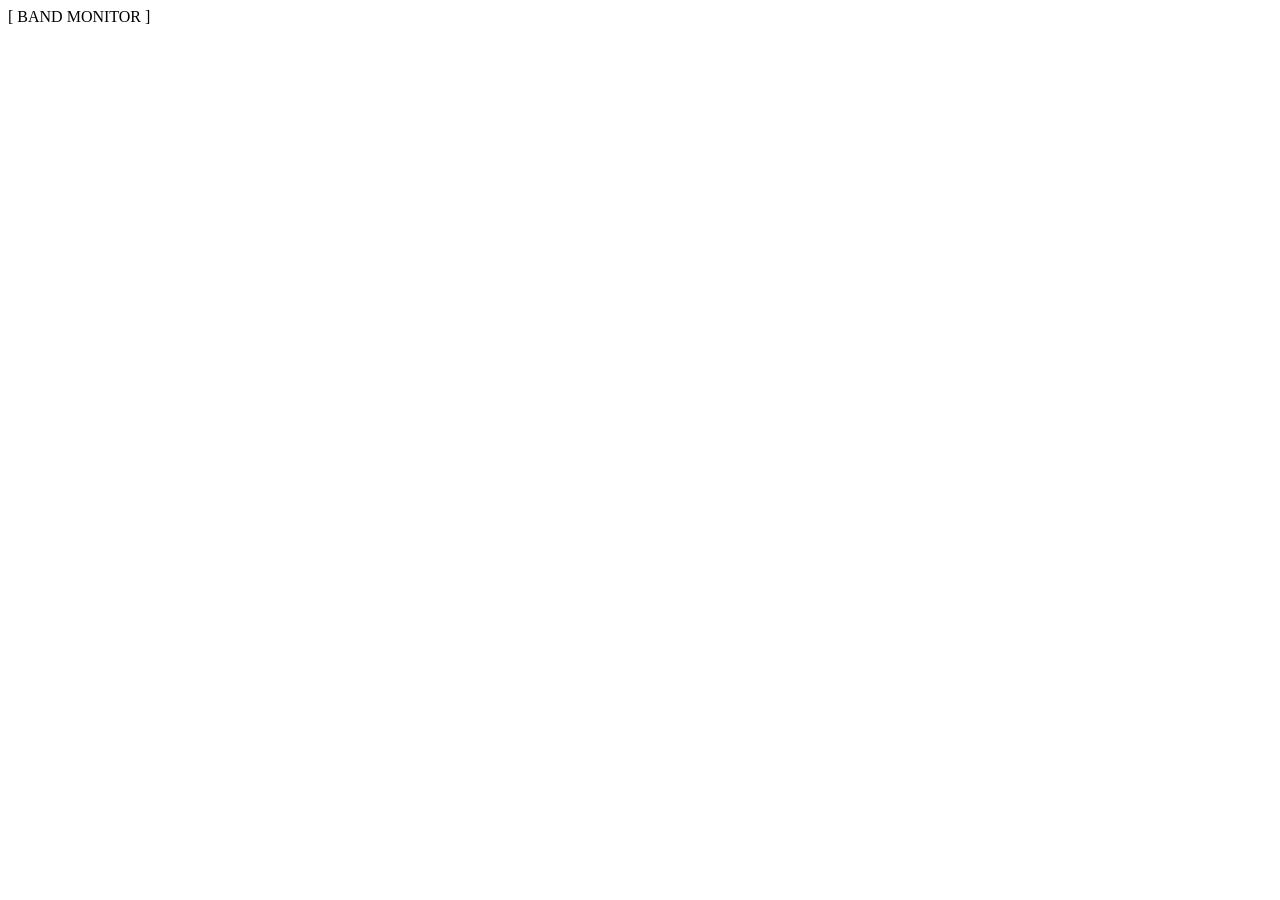
==== band.html @ b1d4b538 "Create band.html" ====
<!DOCTYPE html>
<html lang="en">
<head>
  <meta charset="UTF-8">
  <meta name="viewport" content="width=device-width, initial-scale=1.0">
  <title>Church Presenter - Band</title>
  <link rel="stylesheet" href="style.css">
</head>
<body class="band-screen">
  <div class="header">[ BAND MONITOR ]</div>
  <div id="lyricsDisplay"></div>
  <script src="app.js"></script>
</body>
</html>
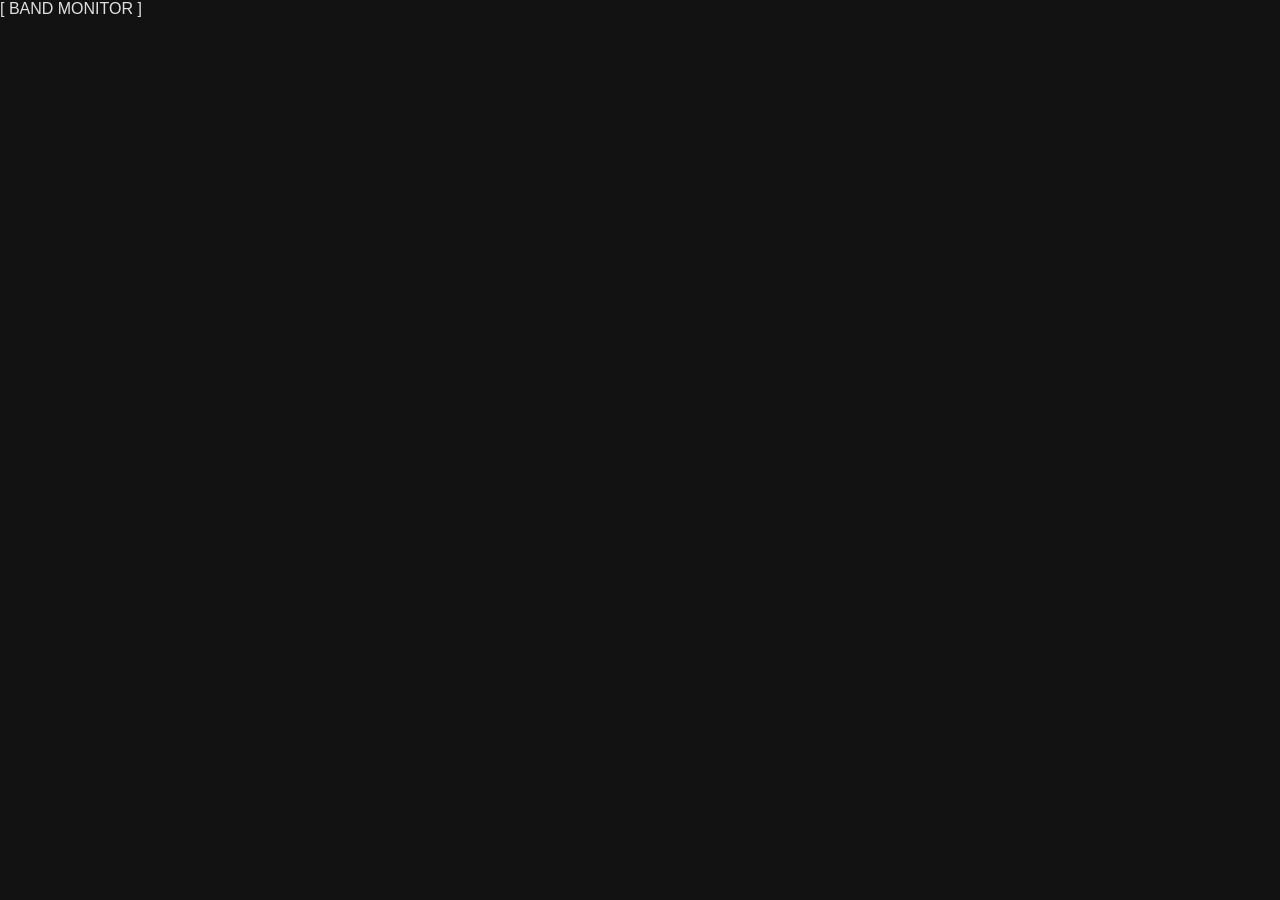
==== commit 7e6a027e: "Update band.html" ====
--- a/band.html
+++ b/band.html
@@ -3,12 +3,12 @@
 <head>
   <meta charset="UTF-8">
   <meta name="viewport" content="width=device-width, initial-scale=1.0">
-  <title>Church Presenter - Band</title>
+  <title>Church Presenter - Band Monitor</title>
   <link rel="stylesheet" href="style.css">
 </head>
 <body class="band-screen">
   <div class="header">[ BAND MONITOR ]</div>
-  <div id="lyricsDisplay"></div>
+  <div id="lyricsDisplay" class="band-output"></div>
   <script src="app.js"></script>
 </body>
 </html>
--- a/style.css
+++ b/style.css
@@ -0,0 +1,278 @@
+* {
+  box-sizing: border-box;
+  margin: 0;
+  padding: 0;
+  font-family: 'Segoe UI', Tahoma, Geneva, Verdana, sans-serif;
+}
+
+body {
+  background-color: #121212;
+  color: #e0e0e0;
+  height: 100vh;
+  overflow: hidden;
+}
+
+.app-layout {
+  display: grid;
+  grid-template-columns: 320px 1fr 340px;
+  height: 100vh;
+  gap: 12px;
+  padding: 12px;
+}
+
+/* LEFT PANEL */
+.left-panel {
+  background-color: #1e1e1e;
+  border: 1px solid #333;
+  border-radius: 8px;
+  padding: 15px;
+  display: flex;
+  flex-direction: column;
+  gap: 10px;
+  overflow-y: auto;
+}
+
+.search-input-group {
+  display: flex;
+  gap: 5px;
+}
+
+.search-input-group input {
+  flex: 1;
+}
+
+.search-results-list {
+  max-height: 120px;
+  overflow-y: auto;
+  background: #141414;
+  border: 1px solid #333;
+  border-radius: 4px;
+  margin-top: 5px;
+}
+
+.search-result-item {
+  padding: 6px 10px;
+  font-size: 12px;
+  cursor: pointer;
+  border-bottom: 1px solid #222;
+}
+
+.search-result-item:hover {
+  background: #0070f3;
+  color: #fff;
+}
+
+.song-form input, .song-form select, .song-form textarea, .search-input-group input {
+  width: 100%;
+  padding: 8px;
+  background: #2a2a2a;
+  border: 1px solid #444;
+  color: #fff;
+  border-radius: 4px;
+  font-size: 13px;
+  margin-bottom: 6px;
+}
+
+.divider {
+  border: 0;
+  border-top: 1px solid #333;
+  margin: 5px 0;
+}
+
+.template-list {
+  display: flex;
+  flex-direction: column;
+  gap: 6px;
+  overflow-y: auto;
+}
+
+.song-item {
+  padding: 10px;
+  background: #2a2a2a;
+  border: 1px solid #3a3a3a;
+  border-radius: 4px;
+  cursor: pointer;
+  font-size: 14px;
+}
+
+.song-item:hover {
+  background: #0070f3;
+  border-color: #0070f3;
+}
+
+/* CENTER PANEL */
+.center-panel {
+  background-color: #1e1e1e;
+  border: 1px solid #333;
+  border-radius: 8px;
+  padding: 15px;
+  display: flex;
+  flex-direction: column;
+  gap: 10px;
+  overflow-y: auto;
+}
+
+.panel-header {
+  display: flex;
+  justify-content: space-between;
+  align-items: center;
+}
+
+.studio-action-bar {
+  display: flex;
+  gap: 10px;
+}
+
+.transition-btn {
+  flex: 1;
+  background: #f59e0b;
+  color: #000;
+  font-size: 14px;
+}
+
+.transition-btn:hover {
+  background: #d97706;
+}
+
+.btn {
+  padding: 8px 14px;
+  border: none;
+  border-radius: 5px;
+  font-weight: bold;
+  cursor: pointer;
+  font-size: 13px;
+  text-decoration: none;
+  text-align: center;
+}
+
+.btn.primary { background: #0070f3; color: white; }
+.btn.success { background: #10b981; color: white; }
+.btn.warning { background: #f59e0b; color: black; }
+.btn.danger { background: #ef4444; color: white; }
+.btn.link { background: #2a2a2a; color: #00ffcc; border: 1px solid #00ffcc; }
+
+.section-label {
+  font-size: 11px;
+  text-transform: uppercase;
+  letter-spacing: 1px;
+  color: #888;
+  font-weight: bold;
+}
+
+.parts-grid {
+  display: grid;
+  grid-template-columns: repeat(auto-fill, minmax(95px, 1fr));
+  gap: 6px;
+  background: #141414;
+  padding: 6px;
+  border-radius: 6px;
+  border: 1px solid #333;
+}
+
+.part-btn {
+  padding: 8px;
+  background: #2a2a2a;
+  border: 1px solid #444;
+  color: #fff;
+  border-radius: 4px;
+  cursor: pointer;
+  font-size: 11px;
+  font-weight: bold;
+  text-align: center;
+}
+
+.part-btn:hover {
+  background: #3b82f6;
+}
+
+.studio-editors-grid {
+  display: grid;
+  grid-template-columns: 1fr 1fr;
+  gap: 10px;
+}
+
+.editor-column {
+  background: #141414;
+  border: 1px solid #333;
+  border-radius: 6px;
+  padding: 10px;
+  display: flex;
+  flex-direction: column;
+  gap: 5px;
+}
+
+.editor-header {
+  font-size: 11px;
+  font-weight: bold;
+  padding: 4px 8px;
+  border-radius: 3px;
+  margin-bottom: 5px;
+  text-align: center;
+}
+
+.preview-hdr { background: #004080; color: #fff; }
+.live-hdr { background: #800000; color: #fff; }
+
+.editor-column textarea {
+  width: 100%;
+  padding: 8px;
+  background: #1e1e1e;
+  color: #fff;
+  border: 1px solid #444;
+  font-size: 13px;
+  border-radius: 4px;
+  resize: vertical;
+}
+
+/* RIGHT PANEL: MONITORS */
+.right-panel {
+  display: flex;
+  flex-direction: column;
+  gap: 12px;
+  overflow-y: auto;
+}
+
+.monitor-card {
+  background-color: #1e1e1e;
+  border: 1px solid #333;
+  border-radius: 8px;
+  padding: 10px;
+  display: flex;
+  flex-direction: column;
+  gap: 8px;
+}
+
+.monitor-title {
+  font-size: 12px;
+  font-weight: bold;
+  color: #aaa;
+  text-transform: uppercase;
+}
+
+.preview-screen {
+  background: #000;
+  border: 2px solid #333;
+  border-radius: 6px;
+  display: flex;
+  justify-content: center;
+  align-items: center;
+  text-align: center;
+  padding: 10px;
+  white-space: pre-wrap;
+  color: #fff;
+}
+
+.preview-screen.landscape {
+  height: 160px;
+  font-size: 15px;
+}
+
+.preview-screen.portrait {
+  height: 240px;
+  width: 150px;
+  margin: 0 auto;
+  font-size: 11px;
+  color: #00ffcc;
+  font-family: monospace;
+  border-color: #00ffcc;
+}
